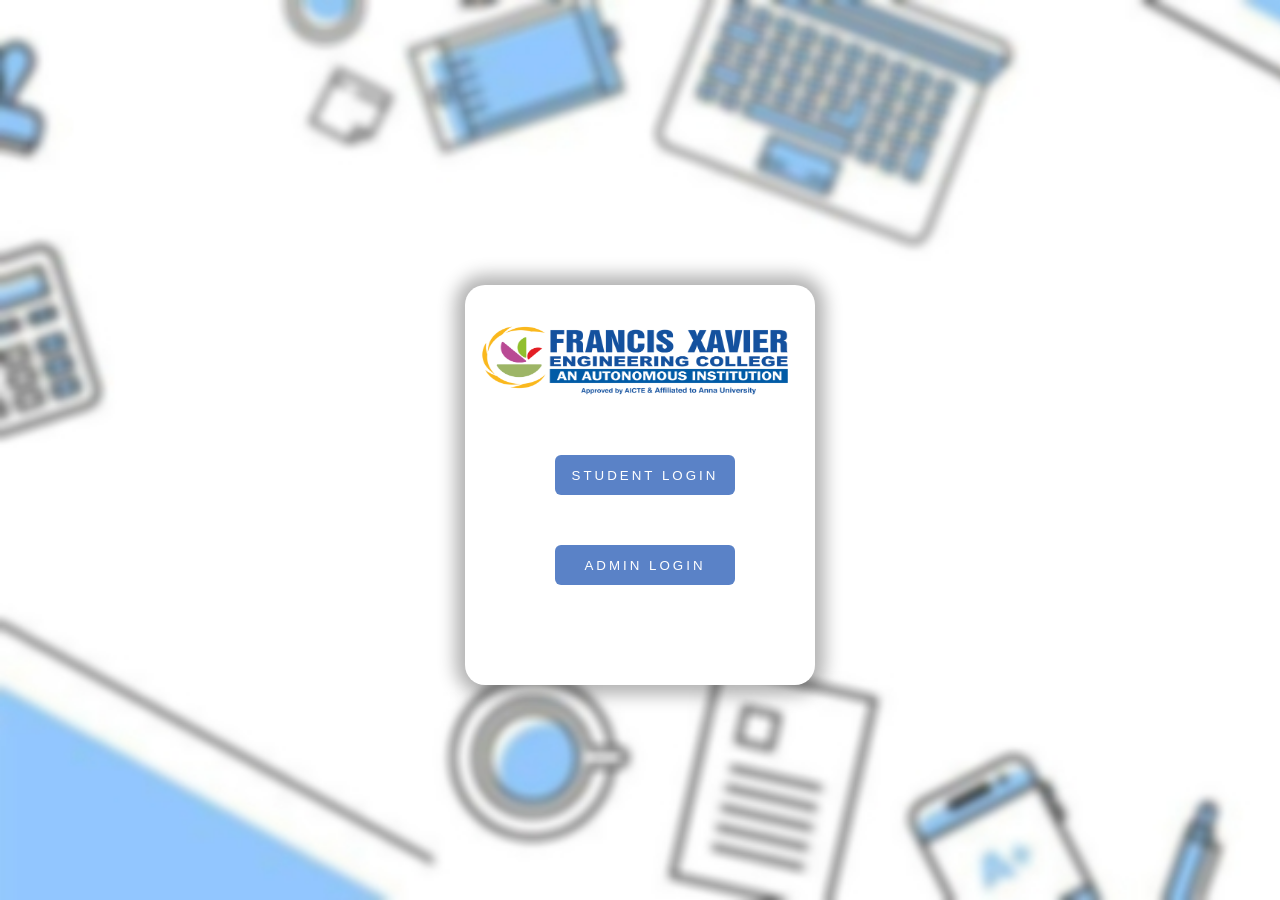
==== index.html @ a11b167d "first commit" ====
<!DOCTYPE html>
<html lang="en">
<head>
    <meta charset="UTF-8">
    <meta http-equiv="X-UA-Compatible" content="IE=edge">
    <meta name="viewport" content="width=device-width, initial-scale=1.0">
    <title>Students Laboratory Foyer</title>
    <link rel="icon" href="fxec logo.png" type="images/x-icon">
    <style>
       @import url('https://fonts.googleapis.com/css2?family=Poppins:wght@400;600&display=swap');

*, html, body {
    margin: 0;
    padding: 0;
        }
 body {
    font-family: 'Poppins', sans-serif;
    height: 100vh;
    display: flex;
    justify-content: center;
    align-items: center;
    background-image: url(bg.jpg);
    background-repeat: no-repeat;
    background-size: cover;
}
.container {
    height: 400px;
    width: 350px;
    box-shadow: 0 0 17px 10px rgb(0 0 0 / 30%);
    border-radius: 20px;
    background: white;
    overflow: hidden;
    margin-top: 70px;
}
#st{
    height: 40px;
    width: 180px;
    border: none;
    background-color: #5a82c7;
    color: white;
    border-radius: 6px;
    transition: 0.2s;
    letter-spacing: 3px;
    margin-left:90px;
    margin-top: 170px;
}
.ad{
    height: 40px;
    width: 180px;
    border: none;
    background-color: #5a82c7;
    color: white;
    border-radius: 6px;
    transition: 0.2s;
    letter-spacing: 3px;
    margin-left:90px ;
    margin-top: 50px;
}
#st:hover{
    box-shadow: 0 0 0 2px #fff,0 0 0 4px #5a82c7;
    letter-spacing:4px;
    width: 173px;
}
.ad:hover{
    box-shadow: 0 0 0 2px #fff,0 0 0 4px #5a82c7;
    letter-spacing:4px;
    width: 173px;
}
.logo{
    height: 80px;
    width: 340px;
    margin-top:30px;
    margin-left: 0px;
    position:absolute;
    display:inline;
}
    </style>
</head>
<body>
    <div class="container">
        <img class="logo" src="fx.png" alt="logo">
      <a href="Student.html"><button id="st">STUDENT LOGIN</button></a>
       <a href="admin.html"><button class="ad">ADMIN LOGIN</button></a>
    </div>
</body>
</html>
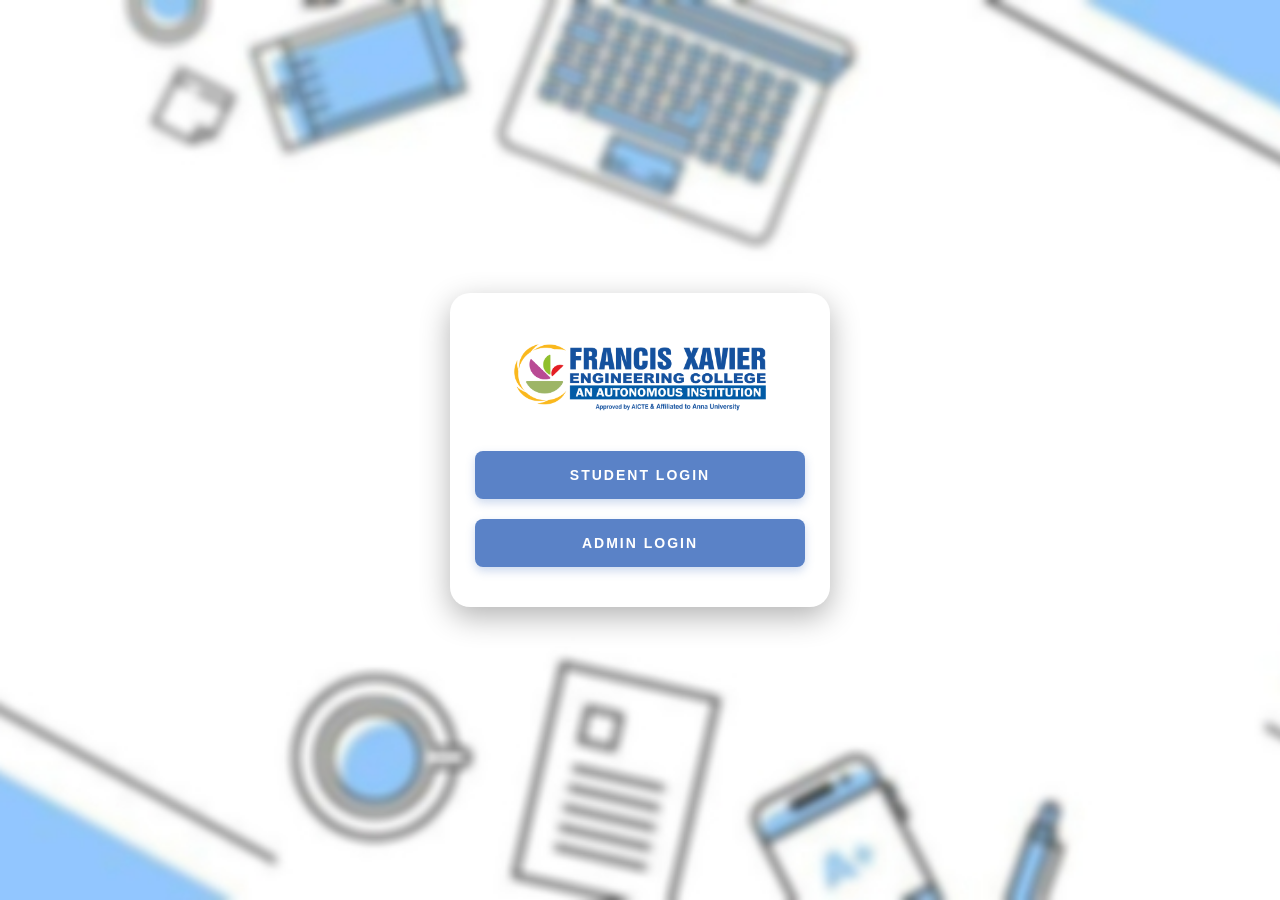
==== commit 369a913a: "mobile responsive" ====
--- a/index.html
+++ b/index.html
@@ -7,80 +7,83 @@
     <title>Students Laboratory Foyer</title>
     <link rel="icon" href="fxec logo.png" type="images/x-icon">
     <style>
-       @import url('https://fonts.googleapis.com/css2?family=Poppins:wght@400;600&display=swap');
+        @import url('https://fonts.googleapis.com/css2?family=Poppins:wght@400;600&display=swap');
 
-*, html, body {
-    margin: 0;
-    padding: 0;
+        *, html, body {
+            margin: 0;
+            padding: 0;
+            box-sizing: border-box;
         }
- body {
-    font-family: 'Poppins', sans-serif;
-    height: 100vh;
-    display: flex;
-    justify-content: center;
-    align-items: center;
-    background-image: url(bg.jpg);
-    background-repeat: no-repeat;
-    background-size: cover;
-}
-.container {
-    height: 400px;
-    width: 350px;
-    box-shadow: 0 0 17px 10px rgb(0 0 0 / 30%);
-    border-radius: 20px;
-    background: white;
-    overflow: hidden;
-    margin-top: 70px;
-}
-#st{
-    height: 40px;
-    width: 180px;
-    border: none;
-    background-color: #5a82c7;
-    color: white;
-    border-radius: 6px;
-    transition: 0.2s;
-    letter-spacing: 3px;
-    margin-left:90px;
-    margin-top: 170px;
-}
-.ad{
-    height: 40px;
-    width: 180px;
-    border: none;
-    background-color: #5a82c7;
-    color: white;
-    border-radius: 6px;
-    transition: 0.2s;
-    letter-spacing: 3px;
-    margin-left:90px ;
-    margin-top: 50px;
-}
-#st:hover{
-    box-shadow: 0 0 0 2px #fff,0 0 0 4px #5a82c7;
-    letter-spacing:4px;
-    width: 173px;
-}
-.ad:hover{
-    box-shadow: 0 0 0 2px #fff,0 0 0 4px #5a82c7;
-    letter-spacing:4px;
-    width: 173px;
-}
-.logo{
-    height: 80px;
-    width: 340px;
-    margin-top:30px;
-    margin-left: 0px;
-    position:absolute;
-    display:inline;
-}
+
+        body {
+            font-family: 'Poppins', sans-serif;
+            min-height: 100vh;
+            display: flex;
+            justify-content: center;
+            align-items: center;
+            background-image: url('bg.jpg');
+            background-repeat: no-repeat;
+            background-size: cover;
+            background-position: center;
+            padding: 20px 15px;
+        }
+
+        .container {
+            width: 100%;
+            max-width: 380px;
+            padding: 40px 25px;
+            box-shadow: 0 10px 30px rgba(0, 0, 0, 0.3);
+            border-radius: 20px;
+            background: white;
+            display: flex;
+            flex-direction: column;
+            align-items: center;
+            justify-content: center;
+            gap: 20px;
+        }
+
+        .logo {
+            width: 100%;
+            max-width: 280px;
+            height: auto;
+            object-fit: contain;
+            margin-bottom: 20px;
+        }
+
+        .btn-link {
+            width: 100%;
+            text-decoration: none;
+        }
+
+        .btn {
+            height: 48px;
+            width: 100%;
+            border: none;
+            background-color: #5a82c7;
+            color: white;
+            border-radius: 8px;
+            font-size: 14px;
+            font-weight: 600;
+            transition: all 0.2s ease;
+            letter-spacing: 2px;
+            cursor: pointer;
+            display: flex;
+            align-items: center;
+            justify-content: center;
+            box-shadow: 0 4px 10px rgba(90, 130, 199, 0.3);
+        }
+
+        .btn:hover {
+            box-shadow: 0 0 0 2px #fff, 0 0 0 4px #5a82c7;
+            background-color: #486eb3;
+        }
     </style>
 </head>
 <body>
     <div class="container">
         <img class="logo" src="fx.png" alt="logo">
-      <a href="Student.html"><button id="st">STUDENT LOGIN</button></a>
-       <a href="admin.html"><button class="ad">ADMIN LOGIN</button></a>
+        <a href="Student.html" class="btn-link"><button class="btn">STUDENT LOGIN</button></a>
+        <a href="admin.html" class="btn-link"><button class="btn">ADMIN LOGIN</button></a>
     </div>
 </body>
 </html>
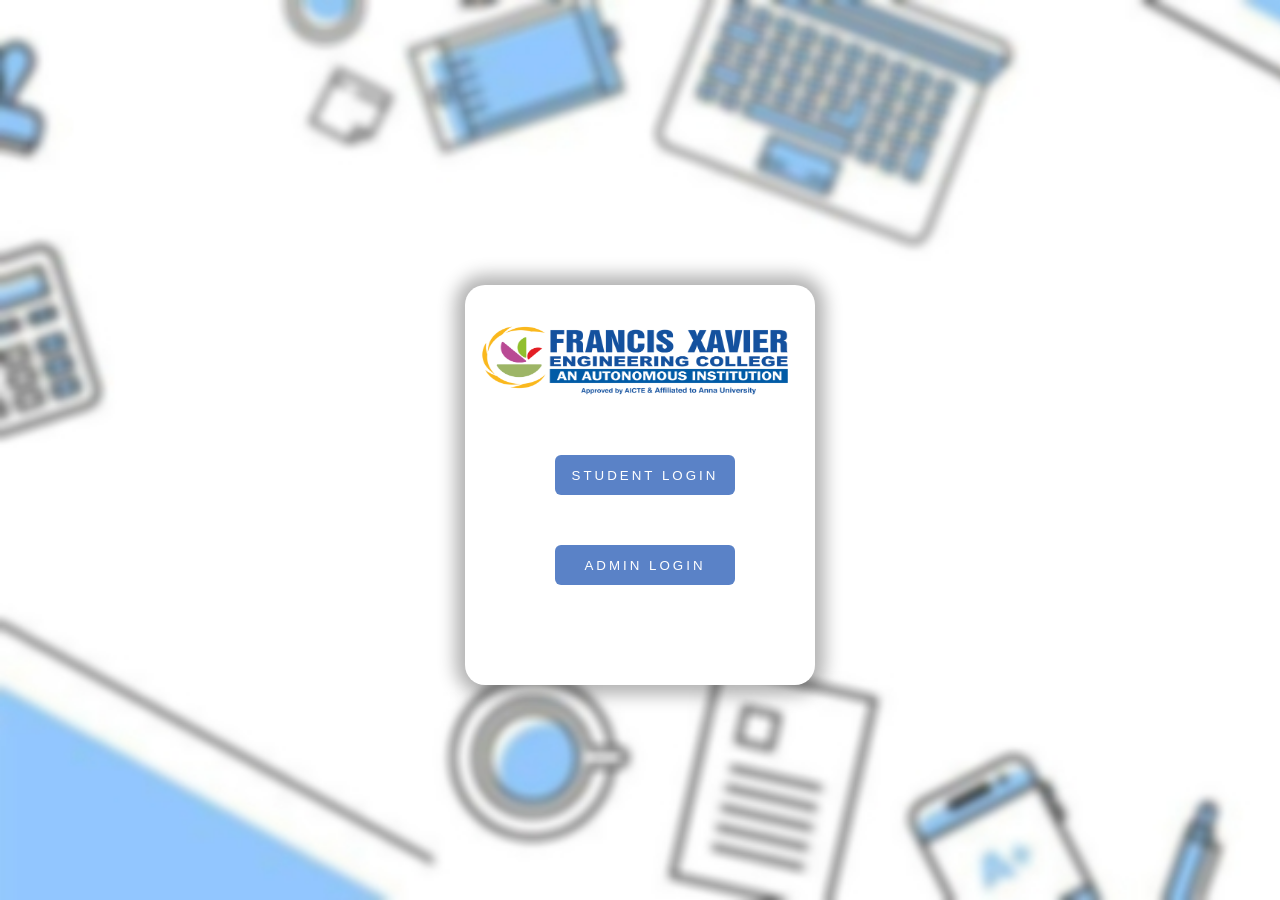
==== commit 3bec88b7: "new" ====
--- a/index.html
+++ b/index.html
@@ -7,83 +7,80 @@
     <title>Students Laboratory Foyer</title>
     <link rel="icon" href="fxec logo.png" type="images/x-icon">
     <style>
-        @import url('https://fonts.googleapis.com/css2?family=Poppins:wght@400;600&display=swap');
+       @import url('https://fonts.googleapis.com/css2?family=Poppins:wght@400;600&display=swap');
 
-        *, html, body {
-            margin: 0;
-            padding: 0;
-            box-sizing: border-box;
+*, html, body {
+    margin: 0;
+    padding: 0;
         }
-
-        body {
-            font-family: 'Poppins', sans-serif;
-            min-height: 100vh;
-            display: flex;
-            justify-content: center;
-            align-items: center;
-            background-image: url('bg.jpg');
-            background-repeat: no-repeat;
-            background-size: cover;
-            background-position: center;
-            padding: 20px 15px;
-        }
-
-        .container {
-            width: 100%;
-            max-width: 380px;
-            padding: 40px 25px;
-            box-shadow: 0 10px 30px rgba(0, 0, 0, 0.3);
-            border-radius: 20px;
-            background: white;
-            display: flex;
-            flex-direction: column;
-            align-items: center;
-            justify-content: center;
-            gap: 20px;
-        }
-
-        .logo {
-            width: 100%;
-            max-width: 280px;
-            height: auto;
-            object-fit: contain;
-            margin-bottom: 20px;
-        }
-
-        .btn-link {
-            width: 100%;
-            text-decoration: none;
-        }
-
-        .btn {
-            height: 48px;
-            width: 100%;
-            border: none;
-            background-color: #5a82c7;
-            color: white;
-            border-radius: 8px;
-            font-size: 14px;
-            font-weight: 600;
-            transition: all 0.2s ease;
-            letter-spacing: 2px;
-            cursor: pointer;
-            display: flex;
-            align-items: center;
-            justify-content: center;
-            box-shadow: 0 4px 10px rgba(90, 130, 199, 0.3);
-        }
-
-        .btn:hover {
-            box-shadow: 0 0 0 2px #fff, 0 0 0 4px #5a82c7;
-            background-color: #486eb3;
-        }
+ body {
+    font-family: 'Poppins', sans-serif;
+    height: 100vh;
+    display: flex;
+    justify-content: center;
+    align-items: center;
+    background-image: url(bg.jpg);
+    background-repeat: no-repeat;
+    background-size: cover;
+}
+.container {
+    height: 400px;
+    width: 350px;
+    box-shadow: 0 0 17px 10px rgb(0 0 0 / 30%);
+    border-radius: 20px;
+    background: white;
+    overflow: hidden;
+    margin-top: 70px;
+}
+#st{
+    height: 40px;
+    width: 180px;
+    border: none;
+    background-color: #5a82c7;
+    color: white;
+    border-radius: 6px;
+    transition: 0.2s;
+    letter-spacing: 3px;
+    margin-left:90px;
+    margin-top: 170px;
+}
+.ad{
+    height: 40px;
+    width: 180px;
+    border: none;
+    background-color: #5a82c7;
+    color: white;
+    border-radius: 6px;
+    transition: 0.2s;
+    letter-spacing: 3px;
+    margin-left:90px ;
+    margin-top: 50px;
+}
+#st:hover{
+    box-shadow: 0 0 0 2px #fff,0 0 0 4px #5a82c7;
+    letter-spacing:4px;
+    width: 173px;
+}
+.ad:hover{
+    box-shadow: 0 0 0 2px #fff,0 0 0 4px #5a82c7;
+    letter-spacing:4px;
+    width: 173px;
+}
+.logo{
+    height: 80px;
+    width: 340px;
+    margin-top:30px;
+    margin-left: 0px;
+    position:absolute;
+    display:inline;
+}
     </style>
 </head>
 <body>
     <div class="container">
         <img class="logo" src="fx.png" alt="logo">
-        <a href="Student.html" class="btn-link"><button class="btn">STUDENT LOGIN</button></a>
-        <a href="admin.html" class="btn-link"><button class="btn">ADMIN LOGIN</button></a>
+      <a href="Student.html"><button id="st">STUDENT LOGIN</button></a>
+       <a href="admin.html"><button class="ad">ADMIN LOGIN</button></a>
     </div>
 </body>
 </html>
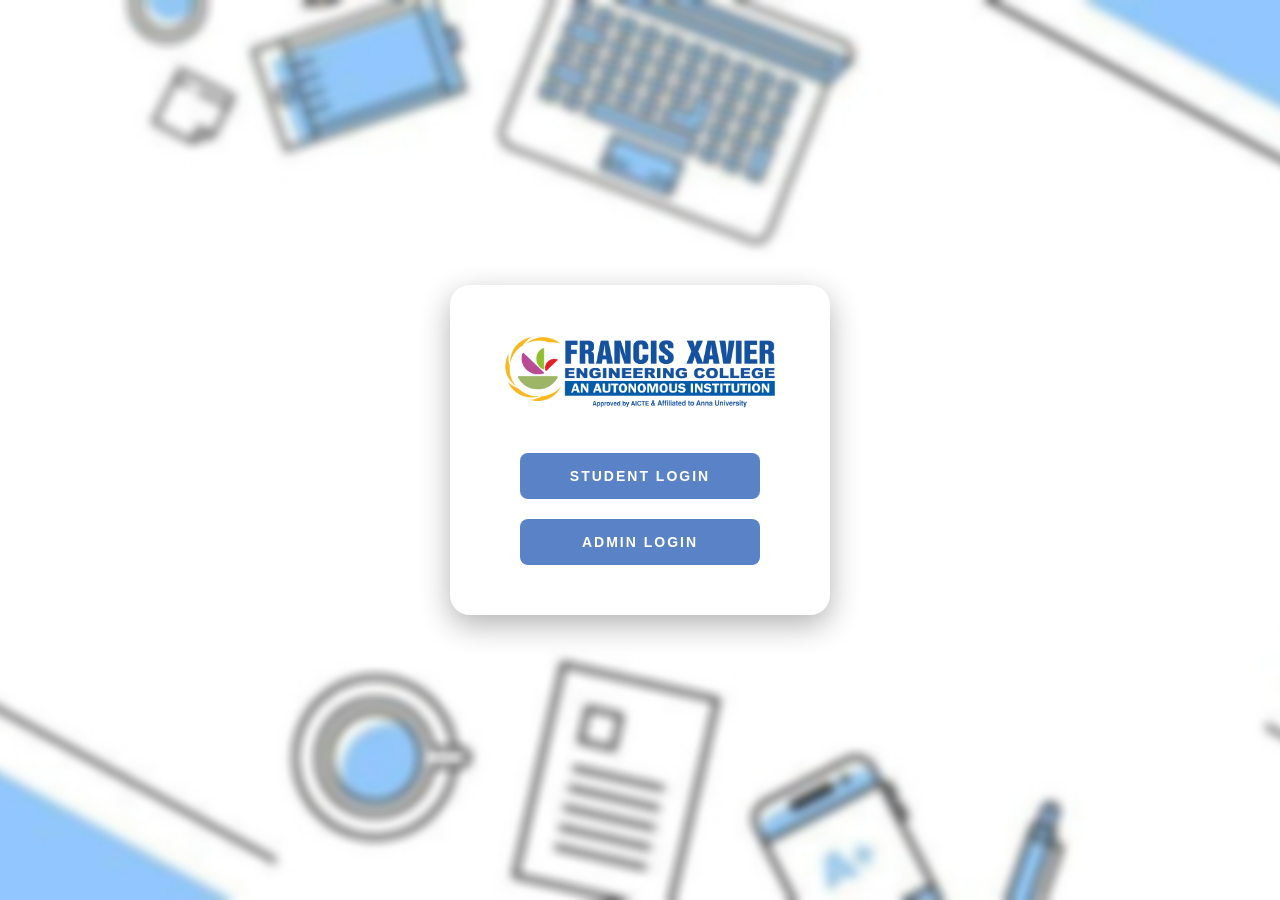
==== commit 3356275a: "new" ====
--- a/index.html
+++ b/index.html
@@ -7,80 +7,85 @@
     <title>Students Laboratory Foyer</title>
     <link rel="icon" href="fxec logo.png" type="images/x-icon">
     <style>
-       @import url('https://fonts.googleapis.com/css2?family=Poppins:wght@400;600&display=swap');
+        @import url('https://fonts.googleapis.com/css2?family=Poppins:wght@400;600&display=swap');
 
-*, html, body {
-    margin: 0;
-    padding: 0;
+        *, html, body {
+            margin: 0;
+            padding: 0;
+            box-sizing: border-box;
         }
- body {
-    font-family: 'Poppins', sans-serif;
-    height: 100vh;
-    display: flex;
-    justify-content: center;
-    align-items: center;
-    background-image: url(bg.jpg);
-    background-repeat: no-repeat;
-    background-size: cover;
-}
-.container {
-    height: 400px;
-    width: 350px;
-    box-shadow: 0 0 17px 10px rgb(0 0 0 / 30%);
-    border-radius: 20px;
-    background: white;
-    overflow: hidden;
-    margin-top: 70px;
-}
-#st{
-    height: 40px;
-    width: 180px;
-    border: none;
-    background-color: #5a82c7;
-    color: white;
-    border-radius: 6px;
-    transition: 0.2s;
-    letter-spacing: 3px;
-    margin-left:90px;
-    margin-top: 170px;
-}
-.ad{
-    height: 40px;
-    width: 180px;
-    border: none;
-    background-color: #5a82c7;
-    color: white;
-    border-radius: 6px;
-    transition: 0.2s;
-    letter-spacing: 3px;
-    margin-left:90px ;
-    margin-top: 50px;
-}
-#st:hover{
-    box-shadow: 0 0 0 2px #fff,0 0 0 4px #5a82c7;
-    letter-spacing:4px;
-    width: 173px;
-}
-.ad:hover{
-    box-shadow: 0 0 0 2px #fff,0 0 0 4px #5a82c7;
-    letter-spacing:4px;
-    width: 173px;
-}
-.logo{
-    height: 80px;
-    width: 340px;
-    margin-top:30px;
-    margin-left: 0px;
-    position:absolute;
-    display:inline;
-}
+
+        body {
+            font-family: 'Poppins', sans-serif;
+            min-height: 100vh;
+            display: flex;
+            justify-content: center;
+            align-items: center;
+            background-image: url(bg.jpg);
+            background-repeat: no-repeat;
+            background-size: cover;
+            background-position: center;
+            padding: 20px 15px;
+        }
+
+        .container {
+            width: 95%;
+            max-width: 380px;
+            padding: 40px 25px;
+            box-shadow: 0 10px 30px rgba(0, 0, 0, 0.3);
+            border-radius: 20px;
+            background: white;
+            display: flex;
+            flex-direction: column;
+            align-items: center;
+            justify-content: center;
+            box-sizing: border-box;
+        }
+
+        .logo {
+            width: 100%;
+            max-width: 300px;
+            height: auto;
+            margin-bottom: 35px;
+            display: block;
+            object-fit: contain;
+        }
+
+        #st, .ad {
+            height: 46px;
+            width: 100%;
+            max-width: 240px;
+            border: none;
+            background-color: #5a82c7;
+            color: white;
+            border-radius: 8px;
+            transition: all 0.2s ease;
+            letter-spacing: 2px;
+            font-weight: 600;
+            font-size: 14px;
+            cursor: pointer;
+            margin: 10px 0;
+            display: block;
+        }
+
+        #st:hover, .ad:hover {
+            box-shadow: 0 0 0 2px #fff, 0 0 0 4px #5a82c7;
+            background-color: #4a72b7;
+        }
+
+        a {
+            text-decoration: none;
+            width: 100%;
+            display: flex;
+            justify-content: center;
+        }
     </style>
 </head>
 <body>
     <div class="container">
         <img class="logo" src="fx.png" alt="logo">
-      <a href="Student.html"><button id="st">STUDENT LOGIN</button></a>
-       <a href="admin.html"><button class="ad">ADMIN LOGIN</button></a>
+        <a href="Student.html"><button id="st">STUDENT LOGIN</button></a>
+        <a href="admin.html"><button class="ad">ADMIN LOGIN</button></a>
     </div>
 </body>
 </html>
